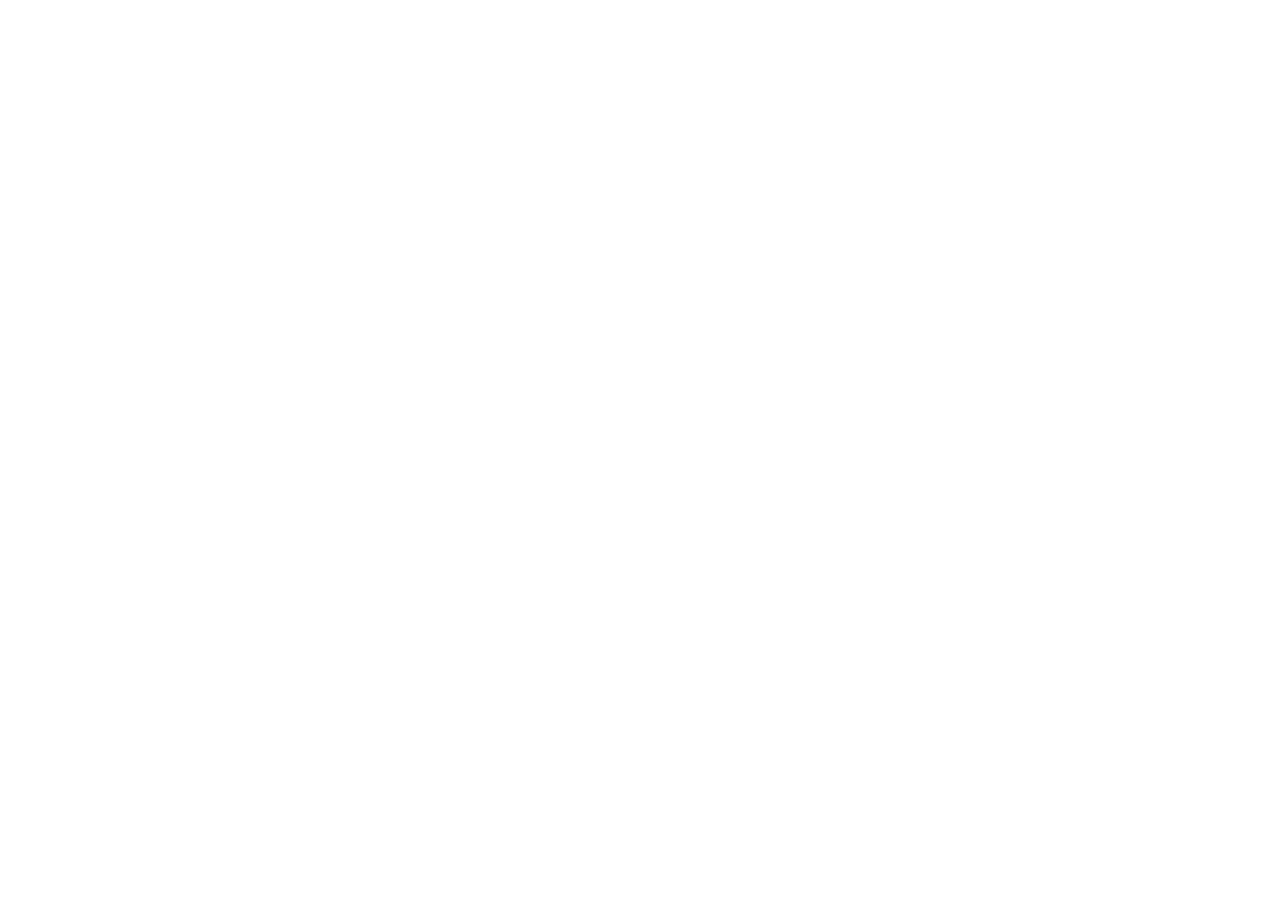
==== src/main/resources/templates/index.html @ eaa73352 "Base para Historial" ====
<!DOCTYPE html>
<!--
Click nbfs://nbhost/SystemFileSystem/Templates/Licenses/license-default.txt to change this license
Click nbfs://nbhost/SystemFileSystem/Templates/Other/html.html to edit this template
-->
<html>
    <head>
        <title>Todo Repuestos</title>
        <meta charset="UTF-8">
        <meta name="viewport" content="width=device-width, initial-scale=1.0">
    </head>
    <body>
        
    </body>
</html>
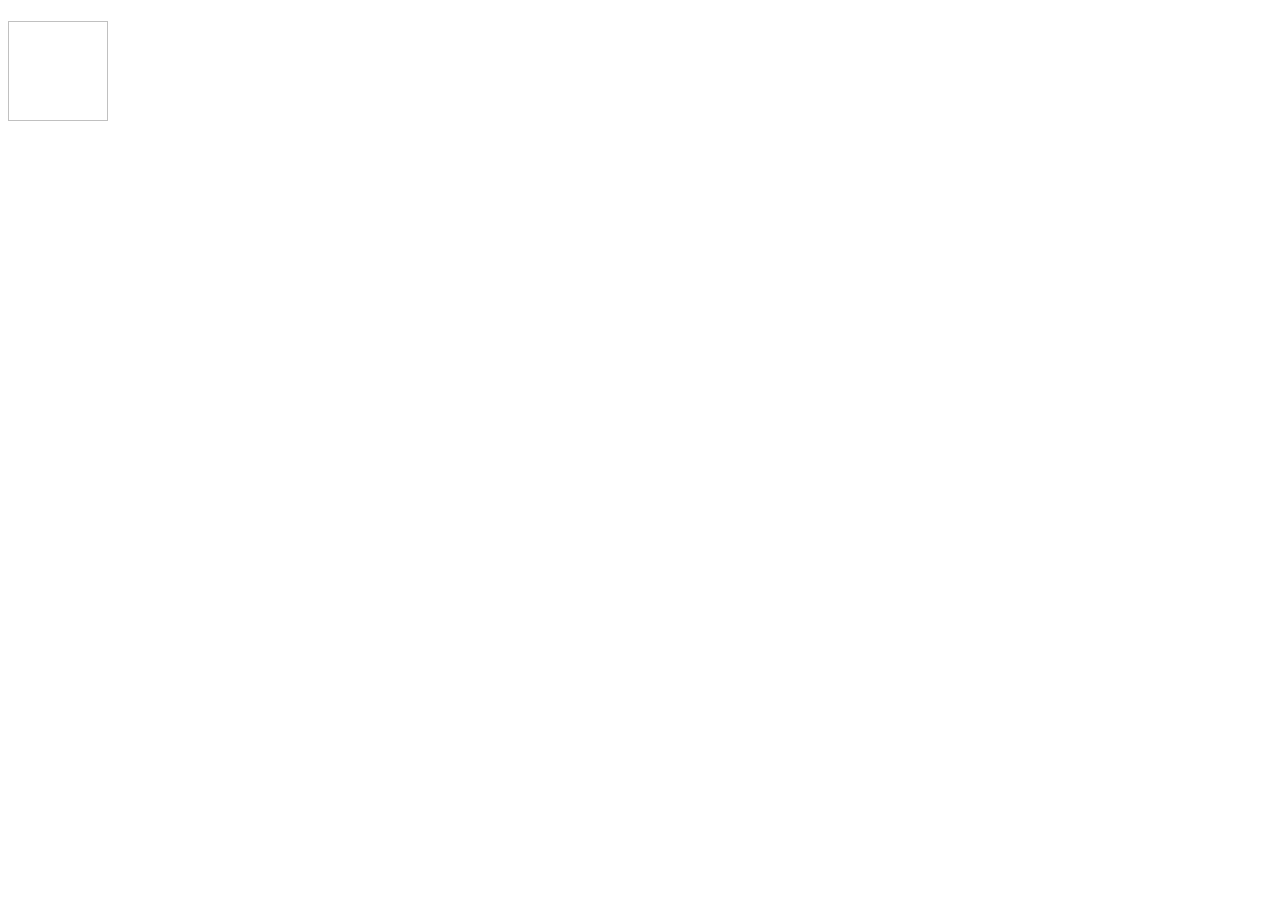
==== commit 3383e651: "Segundo avance Joseph" ====
--- a/src/main/resources/templates/index.html
+++ b/src/main/resources/templates/index.html
@@ -10,6 +10,12 @@
         <meta name="viewport" content="width=device-width, initial-scale=1.0">
     </head>
     <body>
-        
+        <div th:each ="item:${Marcas}">
+            <h4 th:text="${item.nombre}"></h4>  
+            <img th:src="${item.logo_url}" height="100" width="100"/>
+            <p th:text="${item.descripcion}"></p>
+ 
+            
+        </div>
     </body>
 </html>
